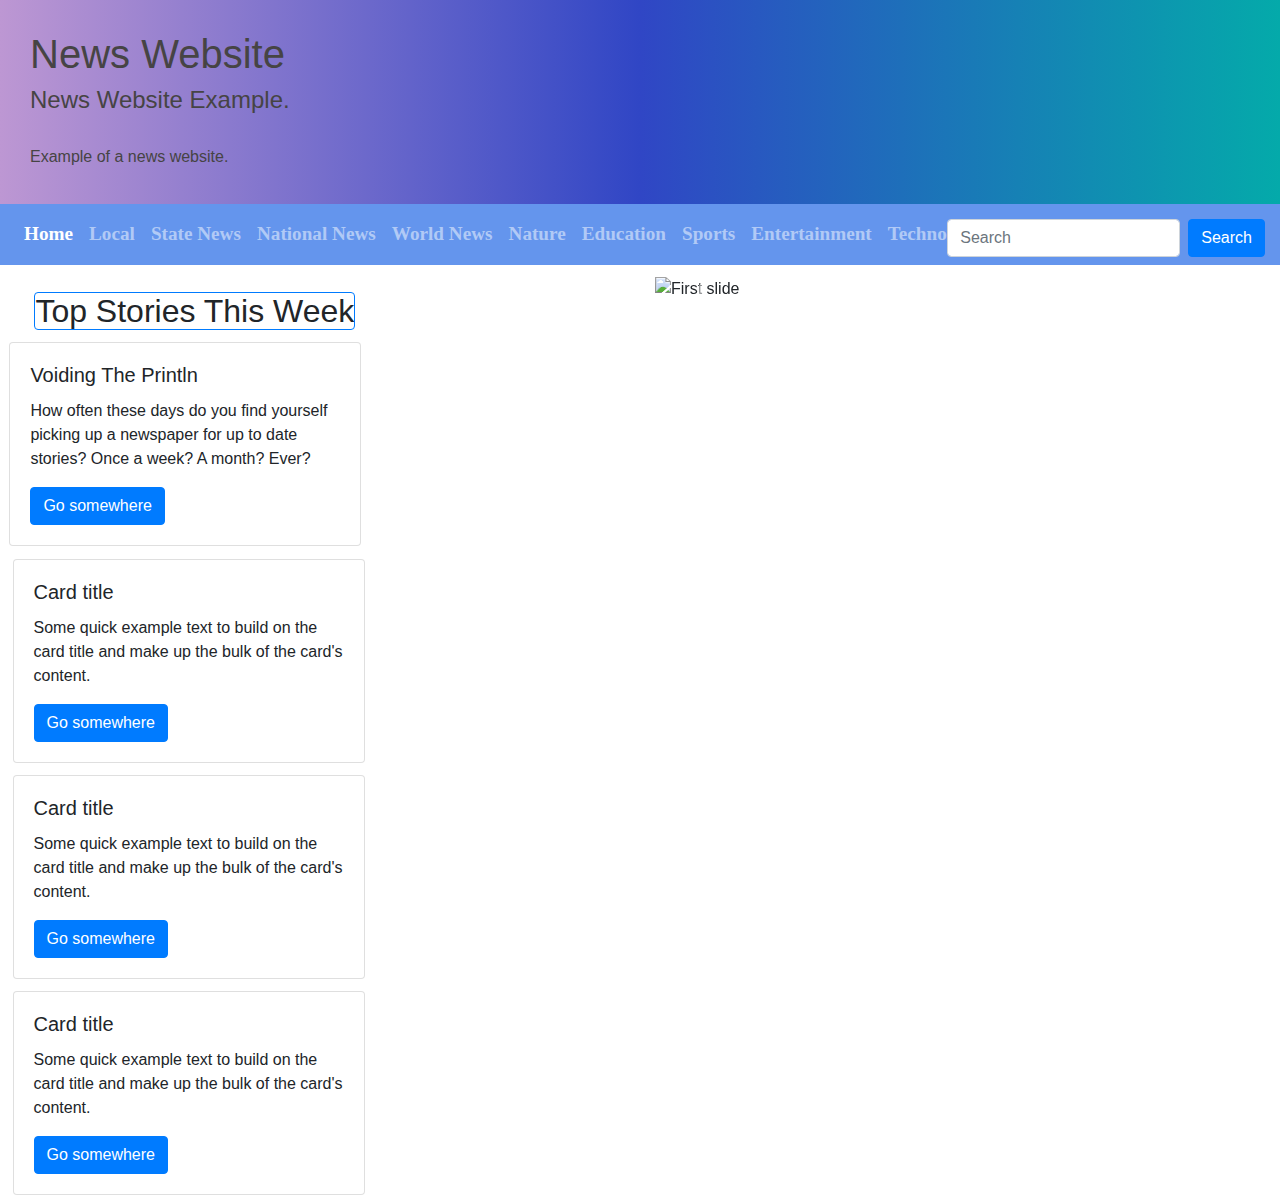
==== index1.html @ b04ca0e8 "slow progress but progress all the same" ====
<!DOCTYPE html>
<html lang="en">

<head>

    <meta charset="utf-8" />
    <meta name="viewport" content="width=device-width, initial-scale=1" />

    <link rel="stylesheet" href="https://cdn.jsdelivr.net/npm/bootstrap@4.3.1/dist/css/bootstrap.min.css" 
        integrity="sha384-ggOyR0iXCbMQv3Xipma34MD+dH/1fQ784/j6cY/iJTQUOhcWr7x9JvoRxT2MZw1T" crossorigin="anonymous">

    <title>EXAMPLE 1 - News Website</title>
</head>

<style>
    /* Custom CSS Stylesheet */
/* This is the same stylehseet from the original template with some minor changes. Added directly to HTML in the examples for easier viewing. */

/* Head (Top of Page) */
.jumbotron {
    padding: 30px;
    background-image: linear-gradient(to right, #bd97d3, #3046C5, #04aaaa);
    color: rgb(70, 68, 68);;
    margin: 0;
}

.row-content {
    padding: 0;
    border-bottom: 1px ridge;
    min-height: 200px;
}

/* Logo */
.logo {
  width: 8%;
  height: auto;
  margin-left: 55%;
}

/* Top Navigation Bar */

.navbar {
    background-color: cornflowerblue;
}



li a {
    font-family: Cambria, Cochin, Georgia, Times, 'Times New Roman', serif;
    font-weight: bolder;
    font-size: larger;
}

form .form-inline {
  float: right;
  width: 300px;
  padding: 0.3px;
  text-align: center;
  margin: 5.2px;
  background-color: whitesmoke;
}

ul li:last-child {
  position: absolute;
  right: 0;
  top: 0;
  margin: 15px;
  padding: 0;
}


/* Headers */

.topStoriesHeader {
  padding-top: 15px;
  
}

/*Grid Positioning
#fixedGrid {
  position: absolute;
  bottom: 0;
  right: 0;
}*/

/* Sizing Carousel Images */
.carousel-inner {
    width:100%;
    max-height: 400px;
    margin-top: 2%;
    margin-right: 1%;
  }
</style>

<header class="jumbotron jumbotron-fluid m-0">
    <div class="container-fluid">
        <div class="row">
            <div class="align-self-center">
                <h1>News Website</h1>
                <h4 class="text-justify"> News Website Example.</h4> <br>
                <h6 class="text-justify">Example of a news website.</h6>
            </div>
            <div class="logo d-none d-lg-block">
                <a href=""><img src="" class="img-fluid rounded" /></a> <!---AHAHAHAHAHAHAHAHAHAHAHAHAH-->
            </div>
        </div>
    </div>
</header>

<nav class="navbar navbar-expand-lg navbar-dark">
    <button class="navbar-toggler" type="button" data-toggle="collapse" data-target="#mainNavbar">
        <span class="navbar-toggler-icon"></span>
    </button>

    <div class="collapse navbar-collapse" id="mainNavbar">
        <ul class="navbar-nav">
            <li class="nav-item active"><a class="nav-link" href="#">Home</a></li>
            <li class="nav-item"><a class="nav-link" href="#localnews">Local</a></li>
            <li class="nav-item"><a class="nav-link" href="#statenews">State News</a></li>
            <li class="nav-item"><a class="nav-link" href="#nationalnews">National News</a></li>
            <li class="nav-item"><a class="nav-link" href="#worldnews">World News</a></li>
            <li class="nav-item"><a class="nav-link" href="#nature">Nature</a></li>
            <li class="nav-item"><a class="nav-link" href="#edu">Education</a></li>
            <li class="nav-item"><a class="nav-link" href="#sports">Sports</a></li>
            <li class="nav-item"><a class="nav-link" href="#ent">Entertainment</a></li>
            <li class="nav-item"><a class="nav-link" href="#tech">Technology</a></li>
            <li class="nav-item"><a class="nav-link" href="#art">Art</a></li>
            <!--<li class="nav-item"><a class="nav-link" href="Other.html">Other</a></li>-->
            <li class="nav-item"><a class="nav-link" href="#all">All News</a></li>
            <!--<li class="nav-item"><a class="nav-link" href="#about">About</a></li>-->
            <li>
                <form class="form-inline">
                    <input class="form-control mr-sm-2" type="search" placeholder="Search" aria-label="Search">
                    <button class="btn btn-primary my-2 my-sm-0" type="submit">Search</button>
                </form>
            </li>
        </ul>
    </div>
</nav>

<body>
    <!--Bootstrap Grid-->
    <div class="container-flex">
        <div class="row">
            <div class="col">

                <!--Vertical line of cards (currently set as "Top Stories") that will by default show up on small screens as priority.-->
                <div class="container-flex" style="margin-left: 5.5%;">
                    <h2 class="topStoriesHeader" style="margin-top: 2%;">
                        <span class="border border-primary rounded">
                            Top Stories This Week
                    </h2>
                    </span>
                </div>
                <!--Card 1-->
                <div class="container-flex" style="margin-left: 1.5%;">
                    <div class="card" style="width: 22rem; margin-top: 2%;">
                        <!--<img  class="card-img-top" src="..." alt="Card image cap">-->
                        <div class="card-body">
                            <h5 class="card-title">Voiding The Println</h5>
                            <p class="card-text">How often these days do you find yourself picking up a newspaper for up to date stories?
                                Once a week? A month? Ever? 
                            </p>
                            <a href="#" class="btn btn-primary">Go somewhere</a>
                        </div>
                    </div>
                </div>
                <!--Card 2-->
                <div class="container-flex" style="margin-left: 2%;">
                    <div class="card" style="width: 22rem; margin-top: 2%;">
                        <!--<img class="card-img-top" src="..." alt="Card image cap">-->
                        <div class="card-body">
                            <h5 class="card-title">Card title</h5>
                            <p class="card-text">Some quick example text to build on the card title and make
                                up the bulk of the
                                card's
                                content.</p>
                            <a href="#" class="btn btn-primary">Go somewhere</a>
                        </div>
                    </div>
                </div>
                <!--Card 3-->
                <div class="container-flex" style="margin-left: 2%;">
                    <div class="card" style="width: 22rem; margin-top: 2%;">
                        <!--<img class="card-img-top" src="..." alt="Card image cap">-->
                        <div class="card-body">
                            <h5 class="card-title">Card title</h5>
                            <p class="card-text">Some quick example text to build on the card title and make
                                up the bulk of the
                                card's
                                content.</p>
                            <a href="#" class="btn btn-primary">Go somewhere</a>
                        </div>
                    </div>
                </div>
                <!--Card 4-->
                <div class="container-flex" style="margin-left: 2%;">
                    <div class="card" style="width: 22rem; margin-top: 2%;">
                        <!--<img class="card-img-top" src="..." alt="Card image cap">-->
                        <div class="card-body">
                            <h5 class="card-title">Card title</h5>
                            <p class="card-text">Some quick example text to build on the card title and make
                                up the bulk of the
                                card's
                                content.</p>
                            <a href="#" class="btn btn-primary">Go somewhere</a>
                        </div>
                    </div>
                </div>
            </div>

            <!--Carousel for larger screens-->
            <div class="col-6">
                <div id="carouselExampleIndicators" class="carousel slide d-none d-lg-block" data-ride="carousel">
                    <ol class="carousel-indicators">
                        <li data-target="#carouselExampleIndicators" data-slide-to="0" class="active"></li>
                        <li data-target="#carouselExampleIndicators" data-slide-to="1"></li>
                        <li data-target="#carouselExampleIndicators" data-slide-to="2"></li>
                    </ol>
                    <div class="carousel-inner">
                        <div class="carousel-item active">
                            <img class="d-block w-100"
                                src="images/(Carousel 3) jonny-gios-wcJ4kwwDP0s-unsplash - Copy.jpg" alt="First slide">
                        </div>
                        <div class="carousel-item">
                            <img class="d-block w-100" src="images/(Carousel 2) dmitriy-k-2OTkD_1H86E-unsplash.jpg"
                                alt="Second slide">
                        </div>
                        <div class="carousel-item">
                            <img class="d-block w-100" src="images/(Carousel 1) alfaz-sayed-xv1qtGAvPp8-unsplash.jpg"
                                alt="Third slide">
                        </div>
                    </div>
                    <a class="carousel-control-prev" href="#carouselExampleIndicators" role="button" data-slide="prev">
                        <span class="carousel-control-prev-icon" aria-hidden="true"></span>
                        <span class="sr-only">Previous</span>
                    </a>
                    <a class="carousel-control-next" href="#carouselExampleIndicators" role="button" data-slide="next">
                        <span class="carousel-control-next-icon" aria-hidden="true"></span>
                        <span class="sr-only">Next</span>
                    </a>
                </div>
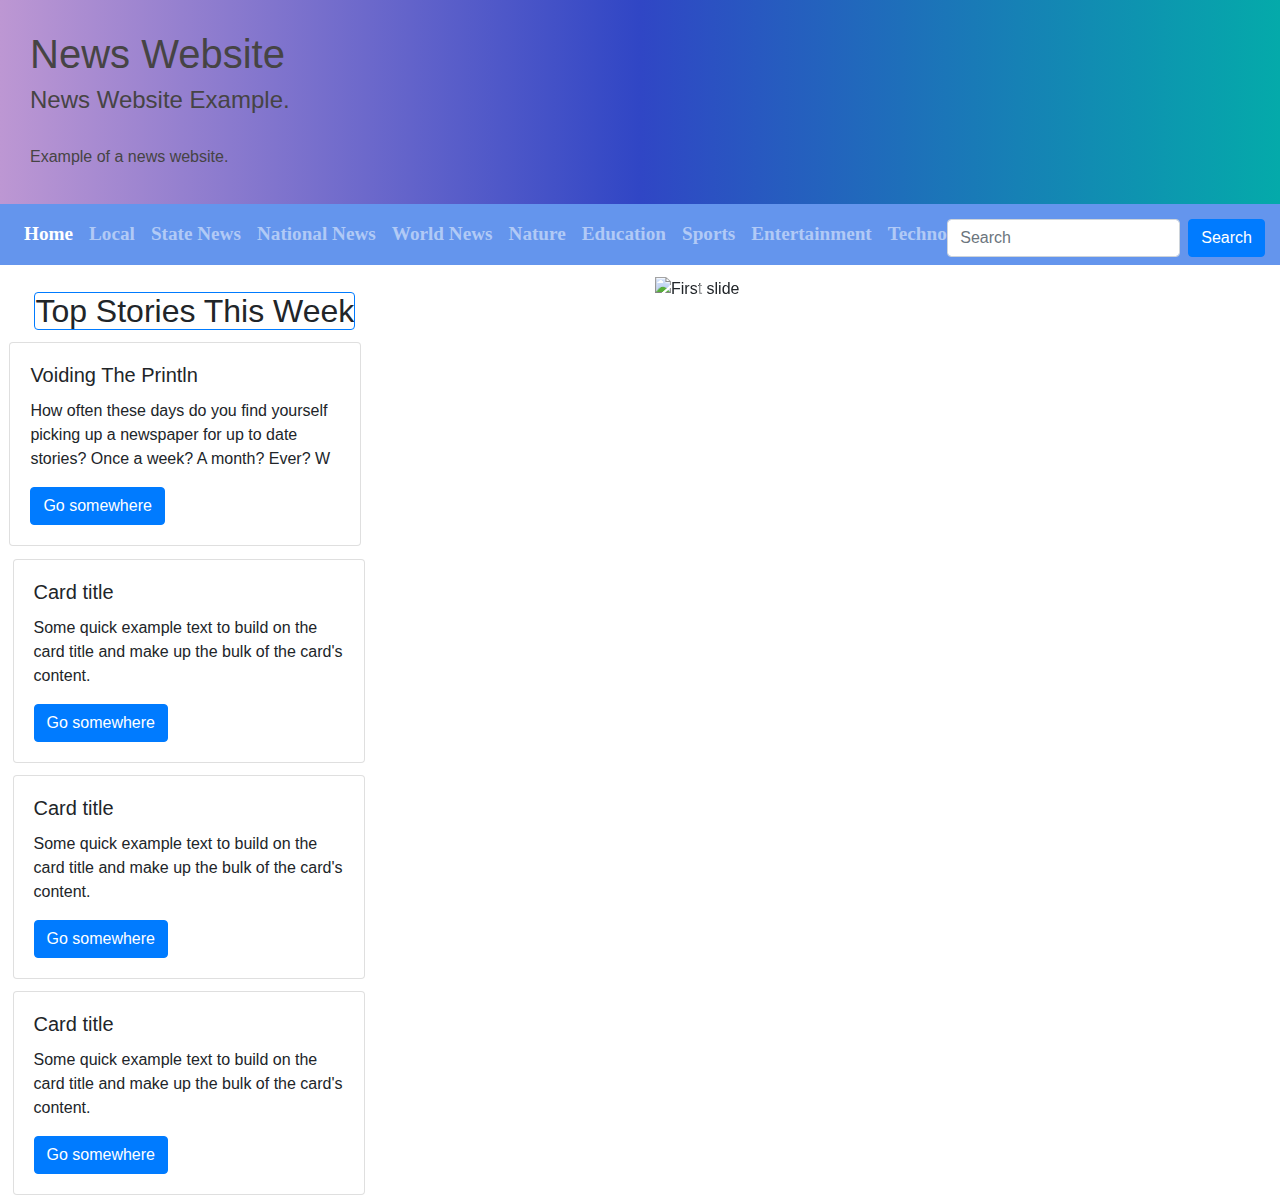
==== commit 05d6aee8: "next" ====
--- a/index1.html
+++ b/index1.html
@@ -159,7 +159,7 @@
                         <div class="card-body">
                             <h5 class="card-title">Voiding The Println</h5>
                             <p class="card-text">How often these days do you find yourself picking up a newspaper for up to date stories?
-                                Once a week? A month? Ever? 
+                                Once a week? A month? Ever? W
                             </p>
                             <a href="#" class="btn btn-primary">Go somewhere</a>
                         </div>
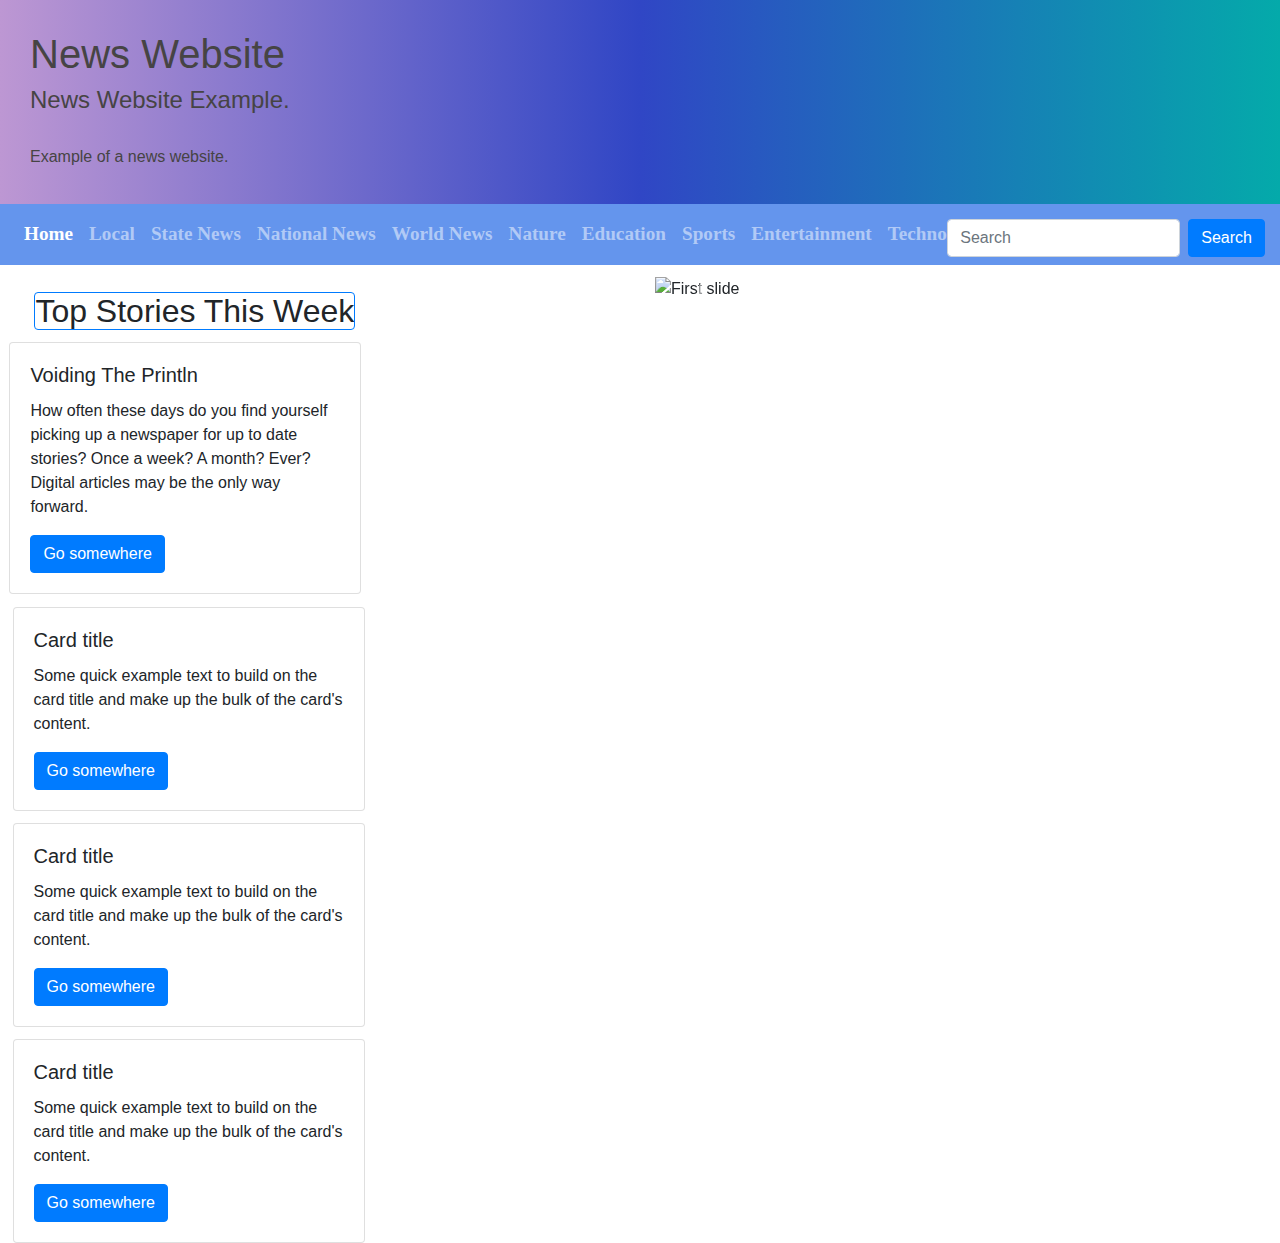
==== commit caf98503: "yup" ====
--- a/index1.html
+++ b/index1.html
@@ -159,7 +159,7 @@
                         <div class="card-body">
                             <h5 class="card-title">Voiding The Println</h5>
                             <p class="card-text">How often these days do you find yourself picking up a newspaper for up to date stories?
-                                Once a week? A month? Ever? W
+                                Once a week? A month? Ever? Digital articles may be the only way forward.
                             </p>
                             <a href="#" class="btn btn-primary">Go somewhere</a>
                         </div>
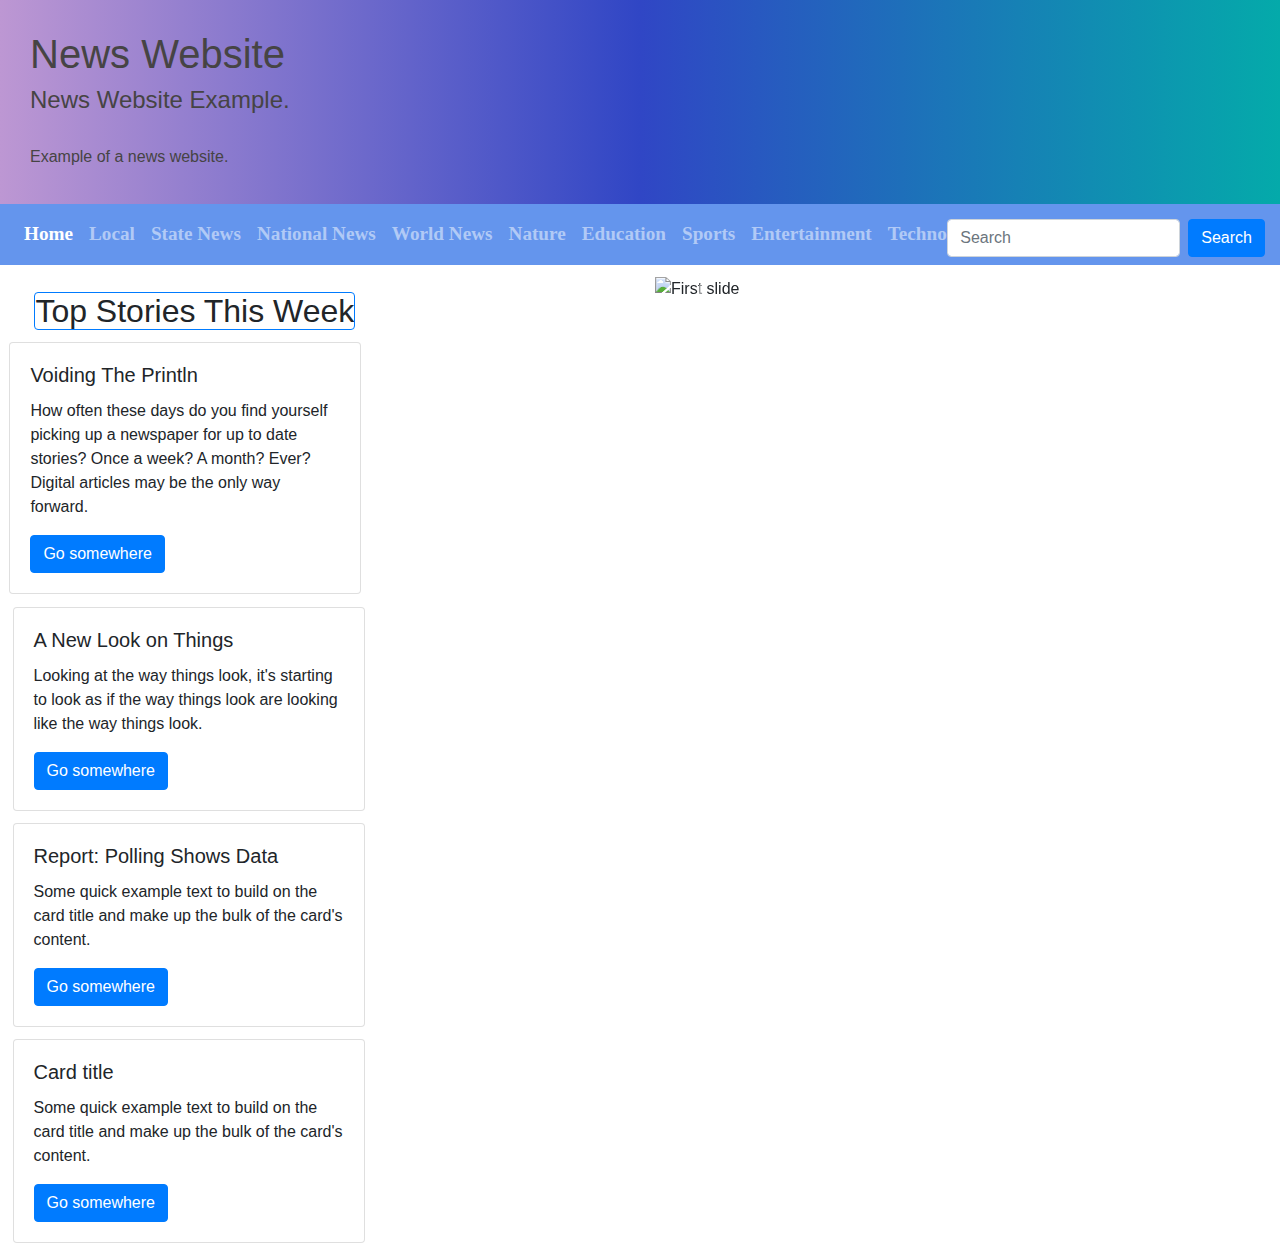
==== commit 7cdd7945: "slow and steady, adding more filler" ====
--- a/index1.html
+++ b/index1.html
@@ -170,11 +170,10 @@
                     <div class="card" style="width: 22rem; margin-top: 2%;">
                         <!--<img class="card-img-top" src="..." alt="Card image cap">-->
                         <div class="card-body">
-                            <h5 class="card-title">Card title</h5>
-                            <p class="card-text">Some quick example text to build on the card title and make
-                                up the bulk of the
-                                card's
-                                content.</p>
+                            <h5 class="card-title">A New Look on Things</h5>
+                            <p class="card-text">Looking at the way things look, it's starting to look as if the way things look are looking
+                                like the way things look.
+                            </p>
                             <a href="#" class="btn btn-primary">Go somewhere</a>
                         </div>
                     </div>
@@ -184,7 +183,7 @@
                     <div class="card" style="width: 22rem; margin-top: 2%;">
                         <!--<img class="card-img-top" src="..." alt="Card image cap">-->
                         <div class="card-body">
-                            <h5 class="card-title">Card title</h5>
+                            <h5 class="card-title">Report: Polling Shows Data</h5>
                             <p class="card-text">Some quick example text to build on the card title and make
                                 up the bulk of the
                                 card's
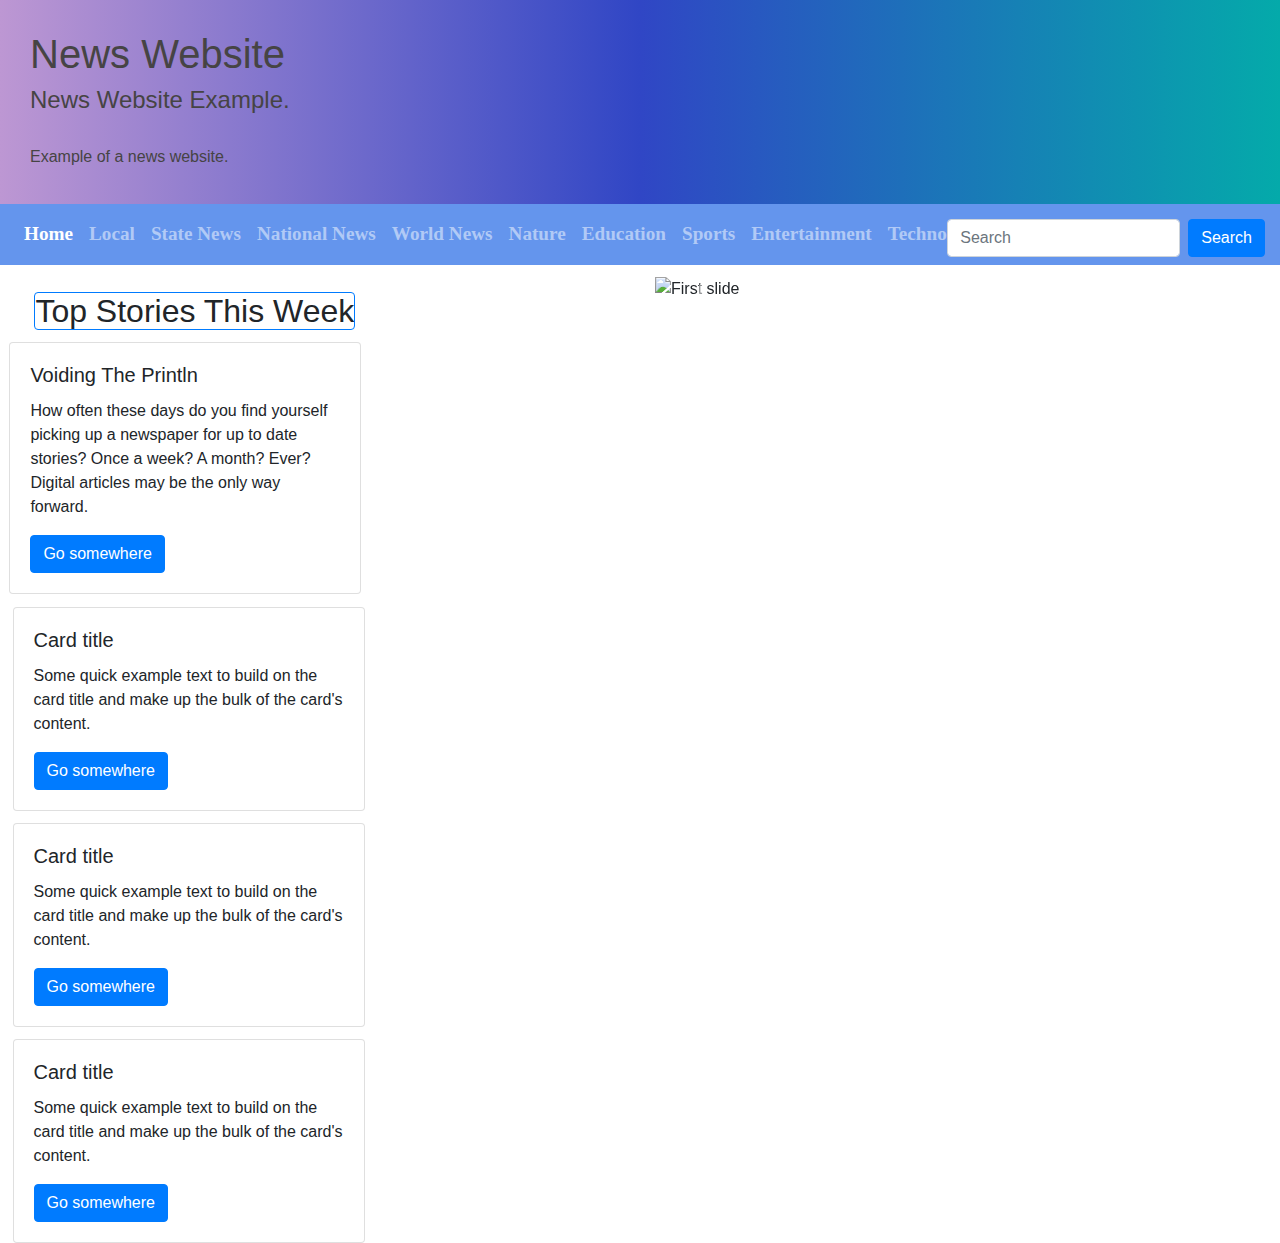
==== commit 2e392a6e: "Revert "slow and steady, adding more filler"" ====
--- a/index1.html
+++ b/index1.html
@@ -170,10 +170,11 @@
                     <div class="card" style="width: 22rem; margin-top: 2%;">
                         <!--<img class="card-img-top" src="..." alt="Card image cap">-->
                         <div class="card-body">
-                            <h5 class="card-title">A New Look on Things</h5>
-                            <p class="card-text">Looking at the way things look, it's starting to look as if the way things look are looking
-                                like the way things look.
-                            </p>
+                            <h5 class="card-title">Card title</h5>
+                            <p class="card-text">Some quick example text to build on the card title and make
+                                up the bulk of the
+                                card's
+                                content.</p>
                             <a href="#" class="btn btn-primary">Go somewhere</a>
                         </div>
                     </div>
@@ -183,7 +184,7 @@
                     <div class="card" style="width: 22rem; margin-top: 2%;">
                         <!--<img class="card-img-top" src="..." alt="Card image cap">-->
                         <div class="card-body">
-                            <h5 class="card-title">Report: Polling Shows Data</h5>
+                            <h5 class="card-title">Card title</h5>
                             <p class="card-text">Some quick example text to build on the card title and make
                                 up the bulk of the
                                 card's
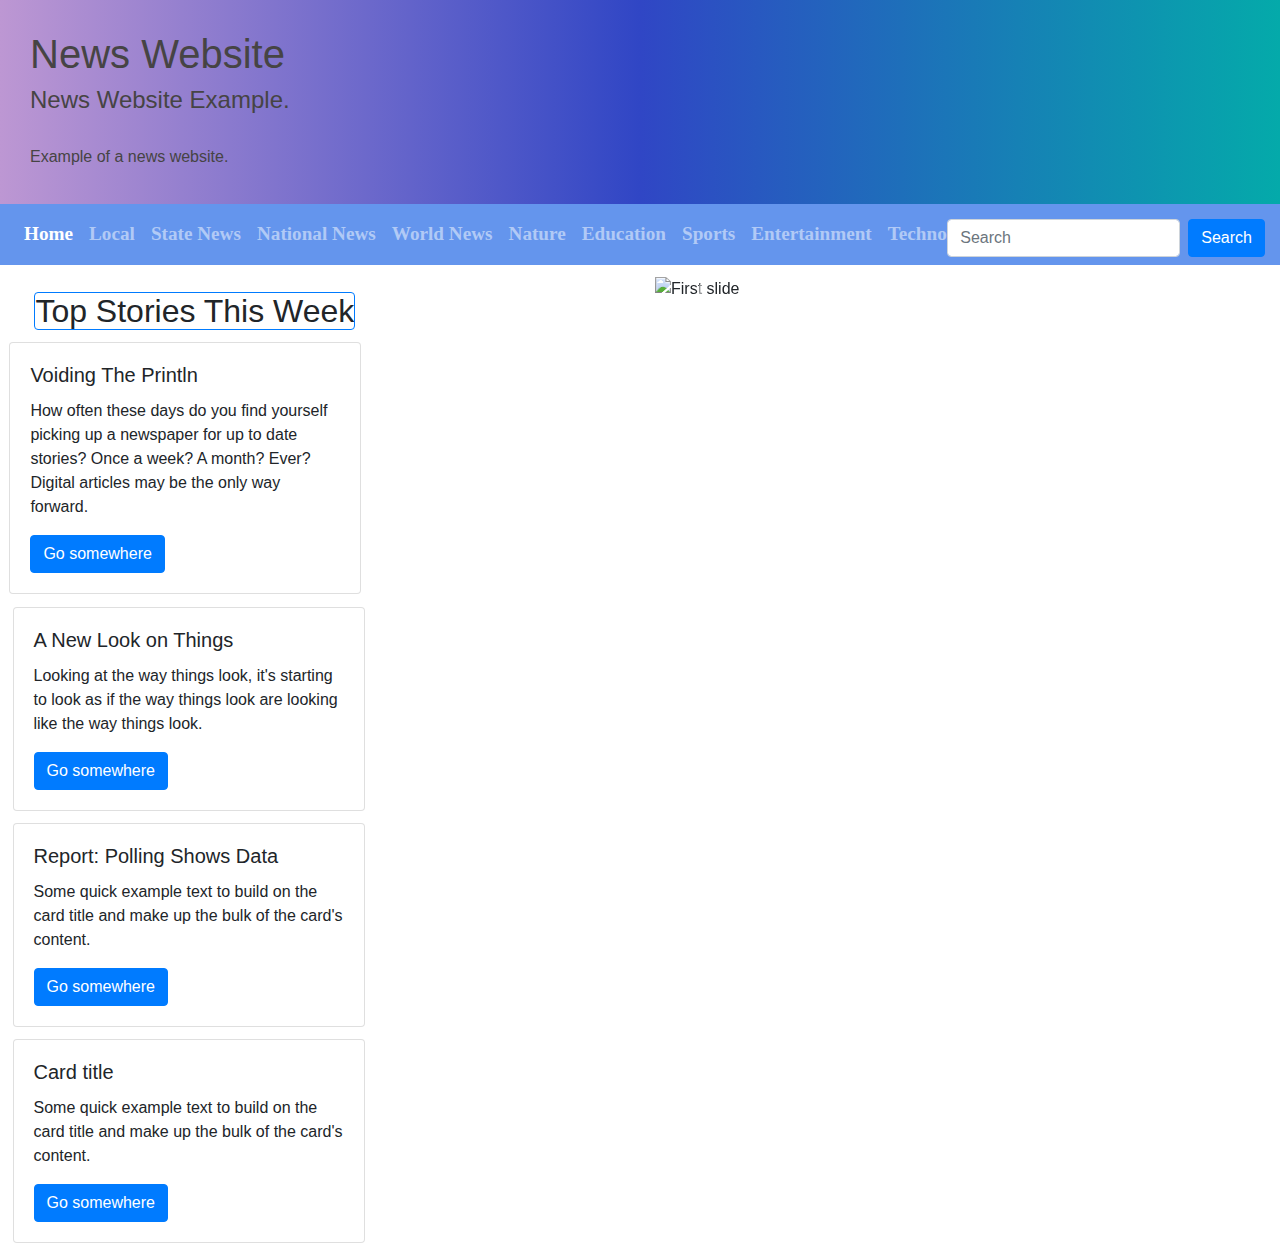
==== commit f1f1431a: "Revert "Revert "slow and steady, adding more filler""" ====
--- a/index1.html
+++ b/index1.html
@@ -170,11 +170,10 @@
                     <div class="card" style="width: 22rem; margin-top: 2%;">
                         <!--<img class="card-img-top" src="..." alt="Card image cap">-->
                         <div class="card-body">
-                            <h5 class="card-title">Card title</h5>
-                            <p class="card-text">Some quick example text to build on the card title and make
-                                up the bulk of the
-                                card's
-                                content.</p>
+                            <h5 class="card-title">A New Look on Things</h5>
+                            <p class="card-text">Looking at the way things look, it's starting to look as if the way things look are looking
+                                like the way things look.
+                            </p>
                             <a href="#" class="btn btn-primary">Go somewhere</a>
                         </div>
                     </div>
@@ -184,7 +183,7 @@
                     <div class="card" style="width: 22rem; margin-top: 2%;">
                         <!--<img class="card-img-top" src="..." alt="Card image cap">-->
                         <div class="card-body">
-                            <h5 class="card-title">Card title</h5>
+                            <h5 class="card-title">Report: Polling Shows Data</h5>
                             <p class="card-text">Some quick example text to build on the card title and make
                                 up the bulk of the
                                 card's
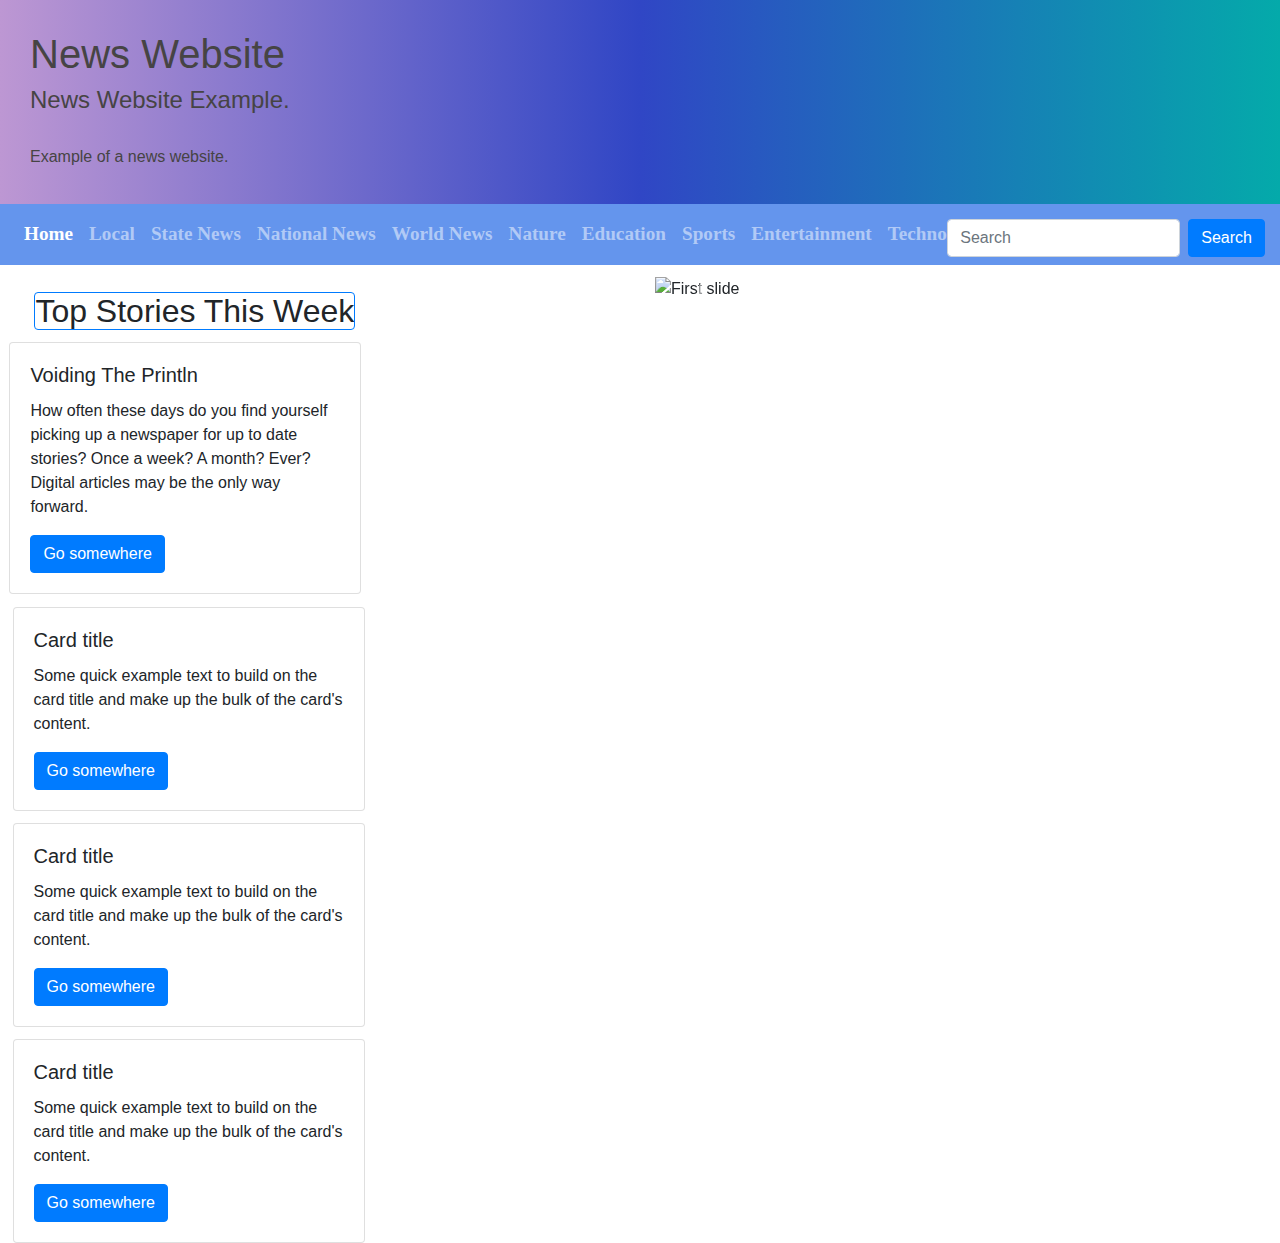
==== commit 8439c6d0: "Revert" ====
--- a/index1.html
+++ b/index1.html
@@ -170,10 +170,11 @@
                     <div class="card" style="width: 22rem; margin-top: 2%;">
                         <!--<img class="card-img-top" src="..." alt="Card image cap">-->
                         <div class="card-body">
-                            <h5 class="card-title">A New Look on Things</h5>
-                            <p class="card-text">Looking at the way things look, it's starting to look as if the way things look are looking
-                                like the way things look.
-                            </p>
+                            <h5 class="card-title">Card title</h5>
+                            <p class="card-text">Some quick example text to build on the card title and make
+                                up the bulk of the
+                                card's
+                                content.</p>
                             <a href="#" class="btn btn-primary">Go somewhere</a>
                         </div>
                     </div>
@@ -183,7 +184,7 @@
                     <div class="card" style="width: 22rem; margin-top: 2%;">
                         <!--<img class="card-img-top" src="..." alt="Card image cap">-->
                         <div class="card-body">
-                            <h5 class="card-title">Report: Polling Shows Data</h5>
+                            <h5 class="card-title">Card title</h5>
                             <p class="card-text">Some quick example text to build on the card title and make
                                 up the bulk of the
                                 card's
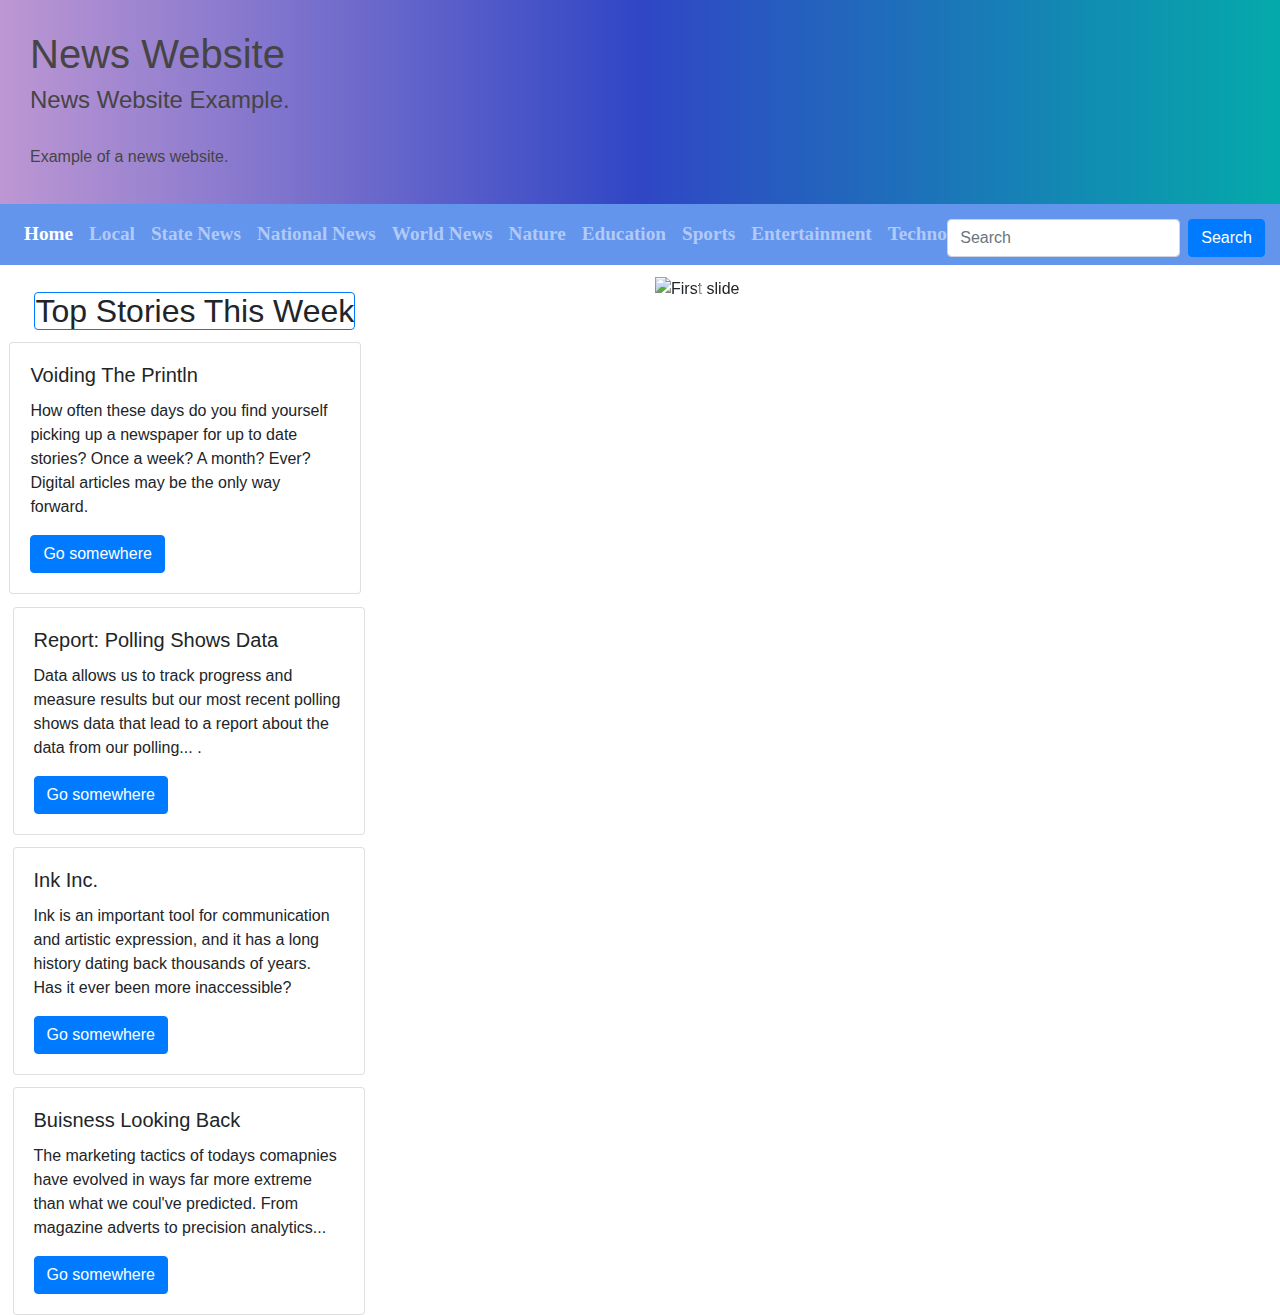
==== commit e7866394: "commit" ====
--- a/index1.html
+++ b/index1.html
@@ -170,11 +170,10 @@
                     <div class="card" style="width: 22rem; margin-top: 2%;">
                         <!--<img class="card-img-top" src="..." alt="Card image cap">-->
                         <div class="card-body">
-                            <h5 class="card-title">Card title</h5>
-                            <p class="card-text">Some quick example text to build on the card title and make
-                                up the bulk of the
-                                card's
-                                content.</p>
+                            <h5 class="card-title">Report: Polling Shows Data</h5>
+                            <p class="card-text">Data allows us to track progress and measure results but our most recent
+                                polling shows data that lead to a report about the data from our polling... 
+                                .</p>
                             <a href="#" class="btn btn-primary">Go somewhere</a>
                         </div>
                     </div>
@@ -184,11 +183,9 @@
                     <div class="card" style="width: 22rem; margin-top: 2%;">
                         <!--<img class="card-img-top" src="..." alt="Card image cap">-->
                         <div class="card-body">
-                            <h5 class="card-title">Card title</h5>
-                            <p class="card-text">Some quick example text to build on the card title and make
-                                up the bulk of the
-                                card's
-                                content.</p>
+                            <h5 class="card-title">Ink Inc.</h5>
+                            <p class="card-text">Ink is an important tool for communication and artistic expression, and it has a long history
+                                 dating back thousands of years. Has it ever been more inaccessible? </p>
                             <a href="#" class="btn btn-primary">Go somewhere</a>
                         </div>
                     </div>
@@ -198,11 +195,10 @@
                     <div class="card" style="width: 22rem; margin-top: 2%;">
                         <!--<img class="card-img-top" src="..." alt="Card image cap">-->
                         <div class="card-body">
-                            <h5 class="card-title">Card title</h5>
-                            <p class="card-text">Some quick example text to build on the card title and make
-                                up the bulk of the
-                                card's
-                                content.</p>
+                            <h5 class="card-title">Buisness Looking Back</h5>
+                            <p class="card-text">The marketing tactics of todays comapnies have evolved in ways far more
+                                extreme than what we coul've predicted. From magazine adverts to precision analytics...
+                            </p>
                             <a href="#" class="btn btn-primary">Go somewhere</a>
                         </div>
                     </div>
